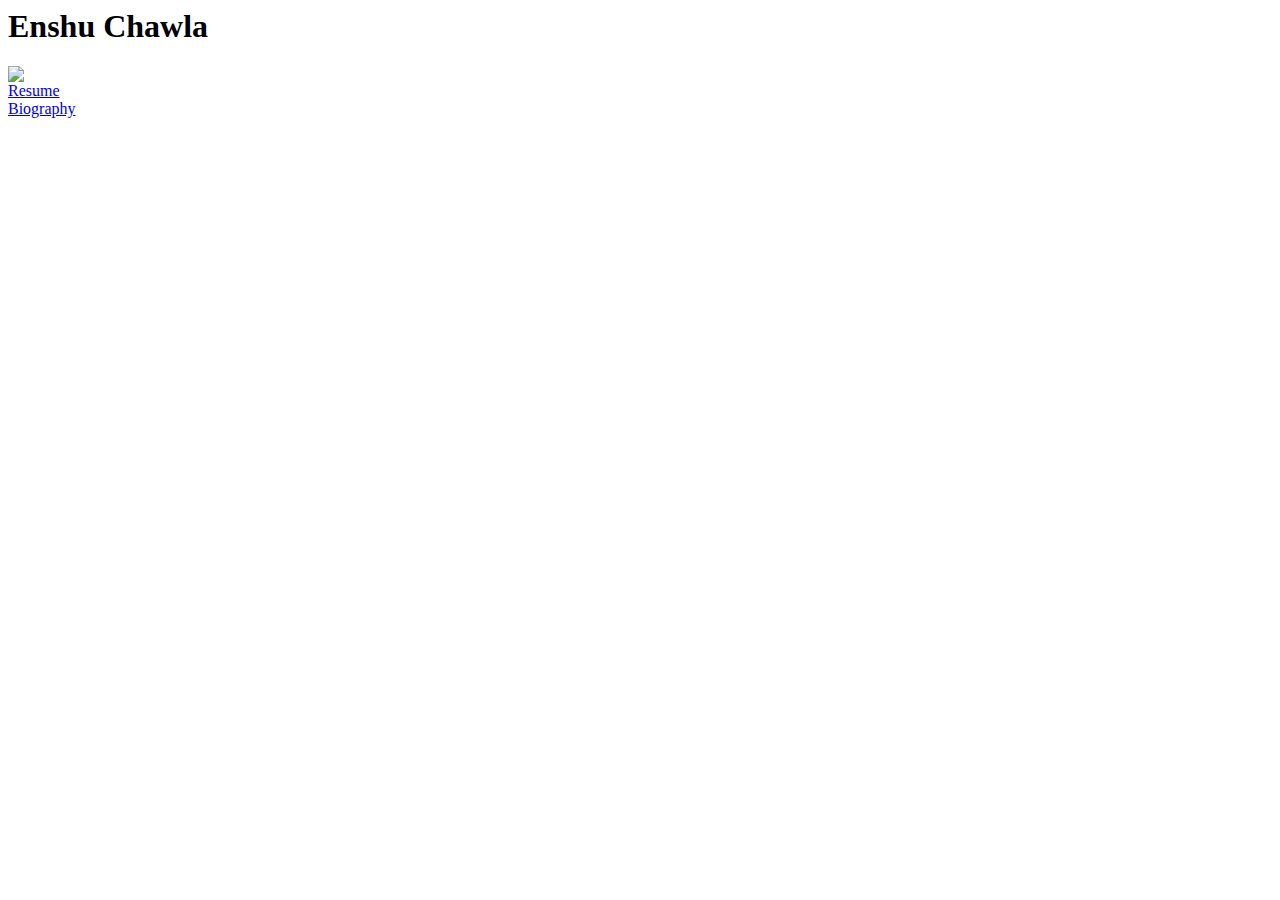
==== index.html @ 038bda00 "uploaded index.html which has links to resume and biography" ====
<html>
	<head>
		<title> Enshu Chawla's Webpage </title>
	</head>

	<body>
		<header>
			<h1> Enshu Chawla </h1>
		</header>
		<img src = elvis.jpg> <br/>

		<a href = "http://www.echawla.github.io/resume.html"> Resume</a> <br/>
		<a href = "http://www.echawla.github.io/bio.html"> Biography</a> <br/>
	</body>


</html>
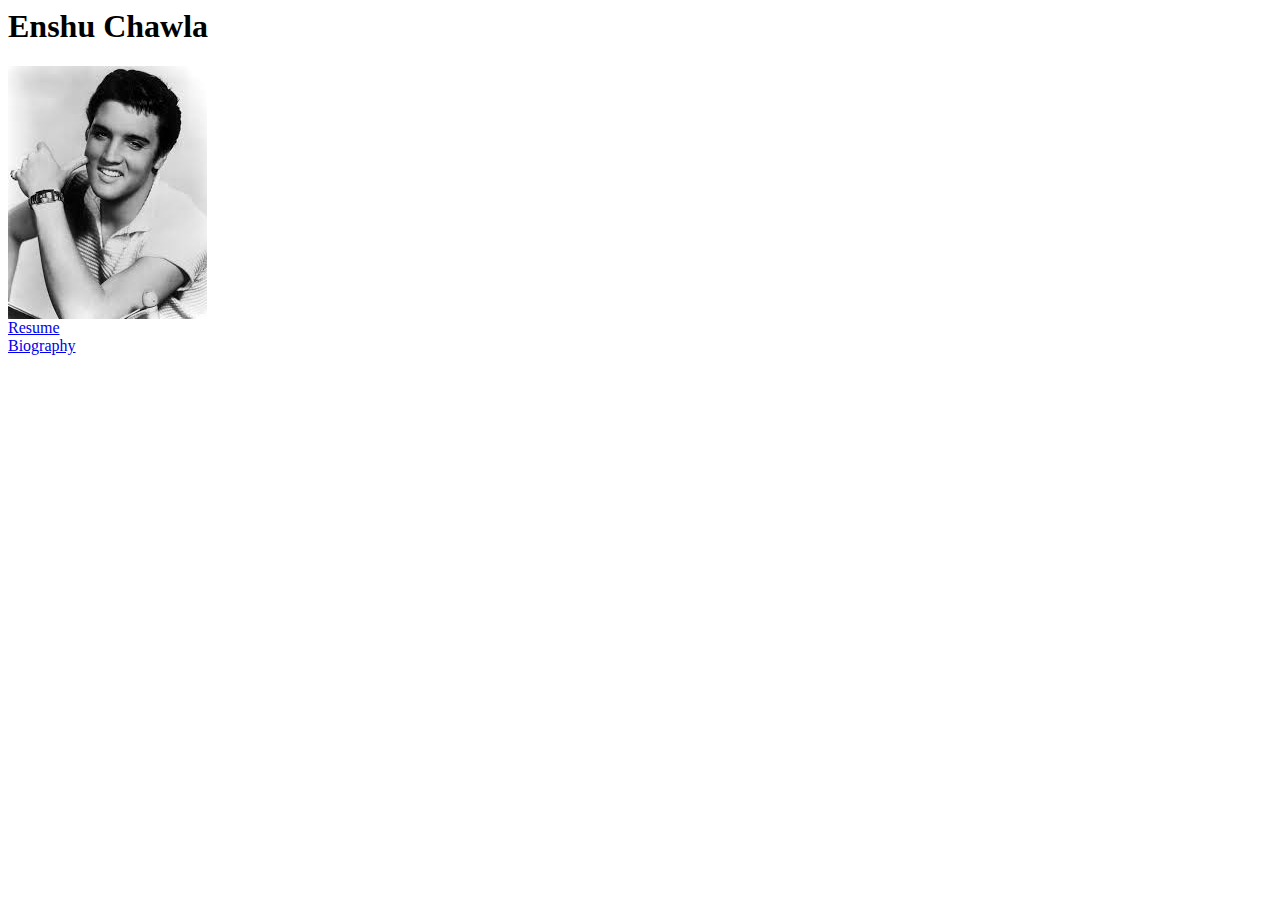
==== commit 8d36b042: "changed links to resume and bio for index.html" ====
--- a/index.html
+++ b/index.html
@@ -9,8 +9,8 @@
 		</header>
 		<img src = elvis.jpg> <br/>
 
-		<a href = "http://www.echawla.github.io/resume.html"> Resume</a> <br/>
-		<a href = "http://www.echawla.github.io/bio.html"> Biography</a> <br/>
+		<a href = "http://www.echawla.github.io/resume.html/"> Resume</a> <br/>
+		<a href = "http://www.echawla.github.io/bio.html/"> Biography</a> <br/>
 	</body>
 
 
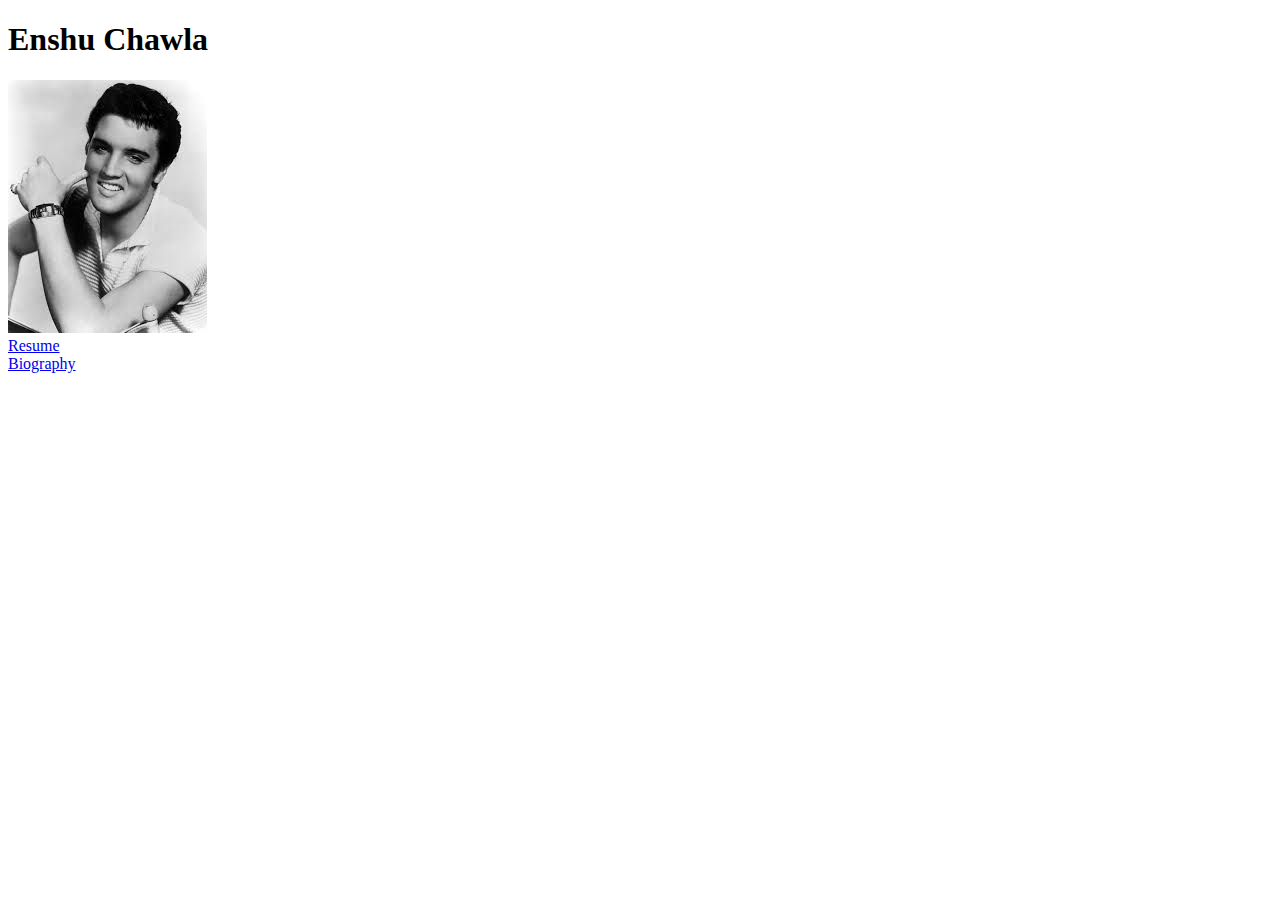
==== commit 9aa4c837: "changed doctype heading and took out header for 3 .html files" ====
--- a/index.html
+++ b/index.html
@@ -1,16 +1,16 @@
-<html>
+<!DOCTYPE html>
 	<head>
 		<title> Enshu Chawla's Webpage </title>
 	</head>
 
 	<body>
-		<header>
-			<h1> Enshu Chawla </h1>
-		</header>
+		
+		<h1> Enshu Chawla </h1>
+		
 		<img src = elvis.jpg> <br/>
 
-		<a href = "http://www.echawla.github.io/resume.html/"> Resume</a> <br/>
-		<a href = "http://www.echawla.github.io/bio.html/"> Biography</a> <br/>
+		<a href = "../resume.html"> Resume</a> <br/>
+		<a href = "../bio.html"> Biography</a> <br/>
 	</body>
 
 
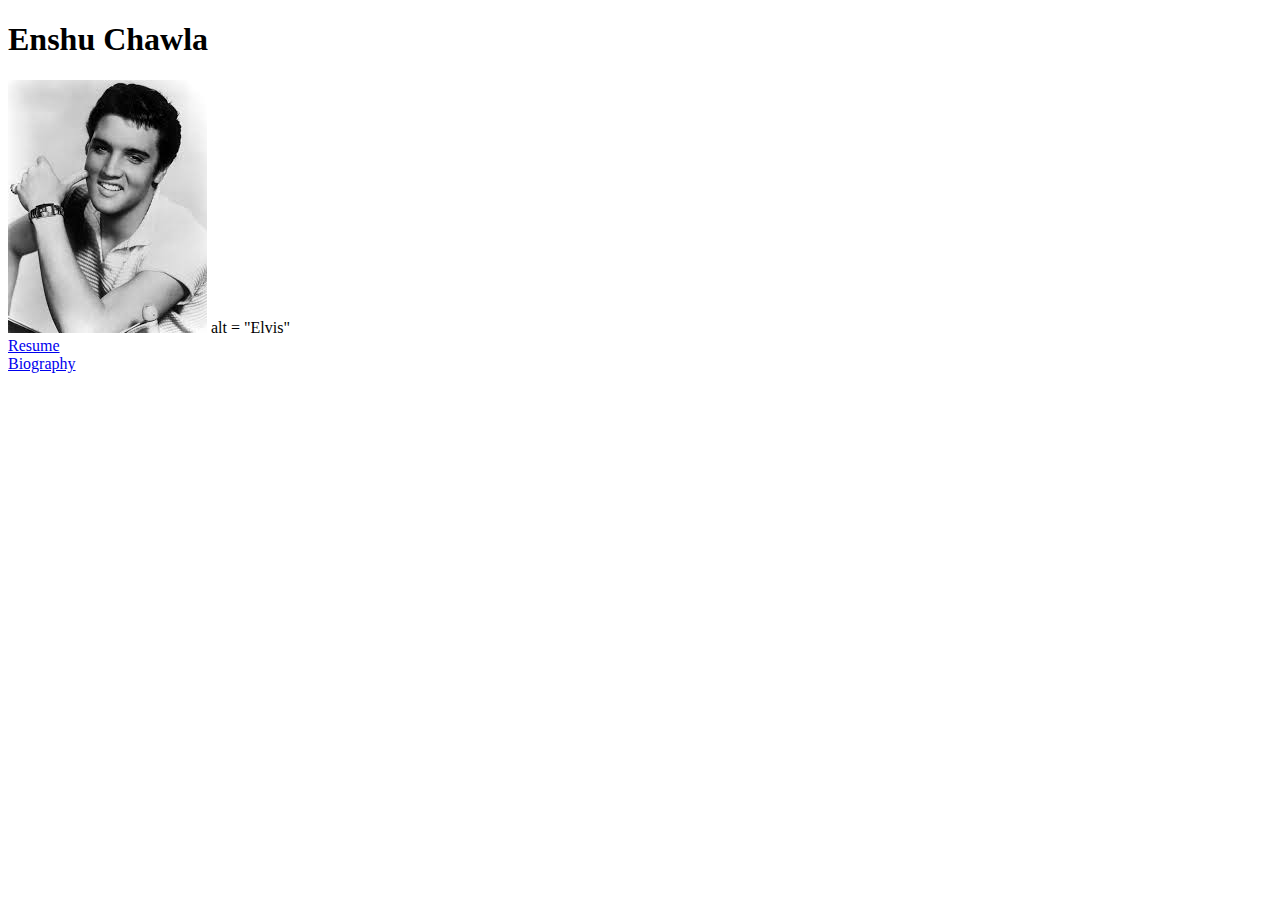
==== commit bd1f50d1: "changed img to include alt" ====
--- a/index.html
+++ b/index.html
@@ -7,7 +7,7 @@
 		
 		<h1> Enshu Chawla </h1>
 		
-		<img src = elvis.jpg> <br/>
+		<img src = elvis.jpg> alt = "Elvis"<br/>
 
 		<a href = "../resume.html"> Resume</a> <br/>
 		<a href = "../bio.html"> Biography</a> <br/>
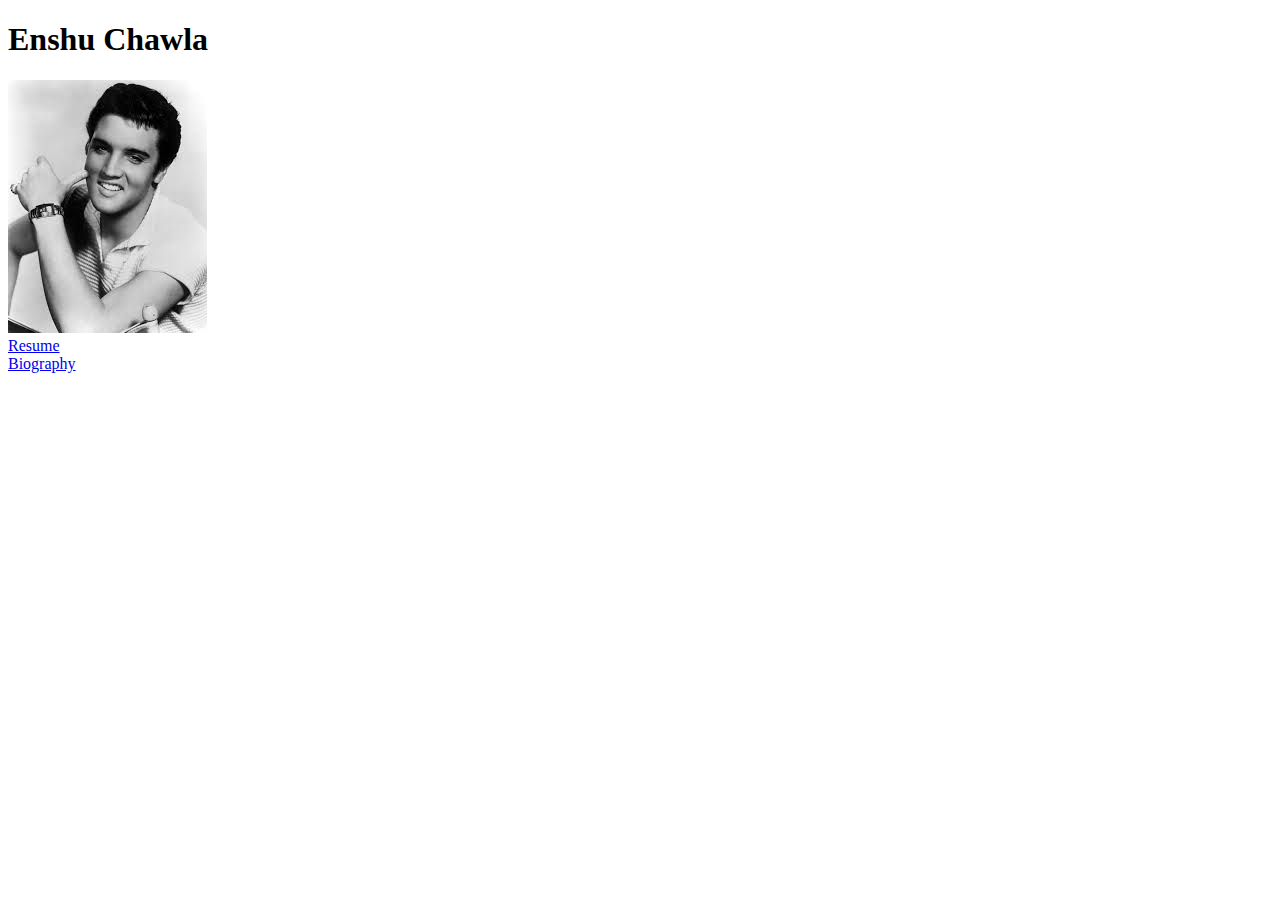
==== commit 8997d02a: "changed syntax for src and alt in img" ====
--- a/index.html
+++ b/index.html
@@ -7,7 +7,7 @@
 		
 		<h1> Enshu Chawla </h1>
 		
-		<img src = elvis.jpg> alt = "Elvis"<br/>
+		<img src = "elvis.jpg" alt = "Elvis"/><br/>
 
 		<a href = "../resume.html"> Resume</a> <br/>
 		<a href = "../bio.html"> Biography</a> <br/>
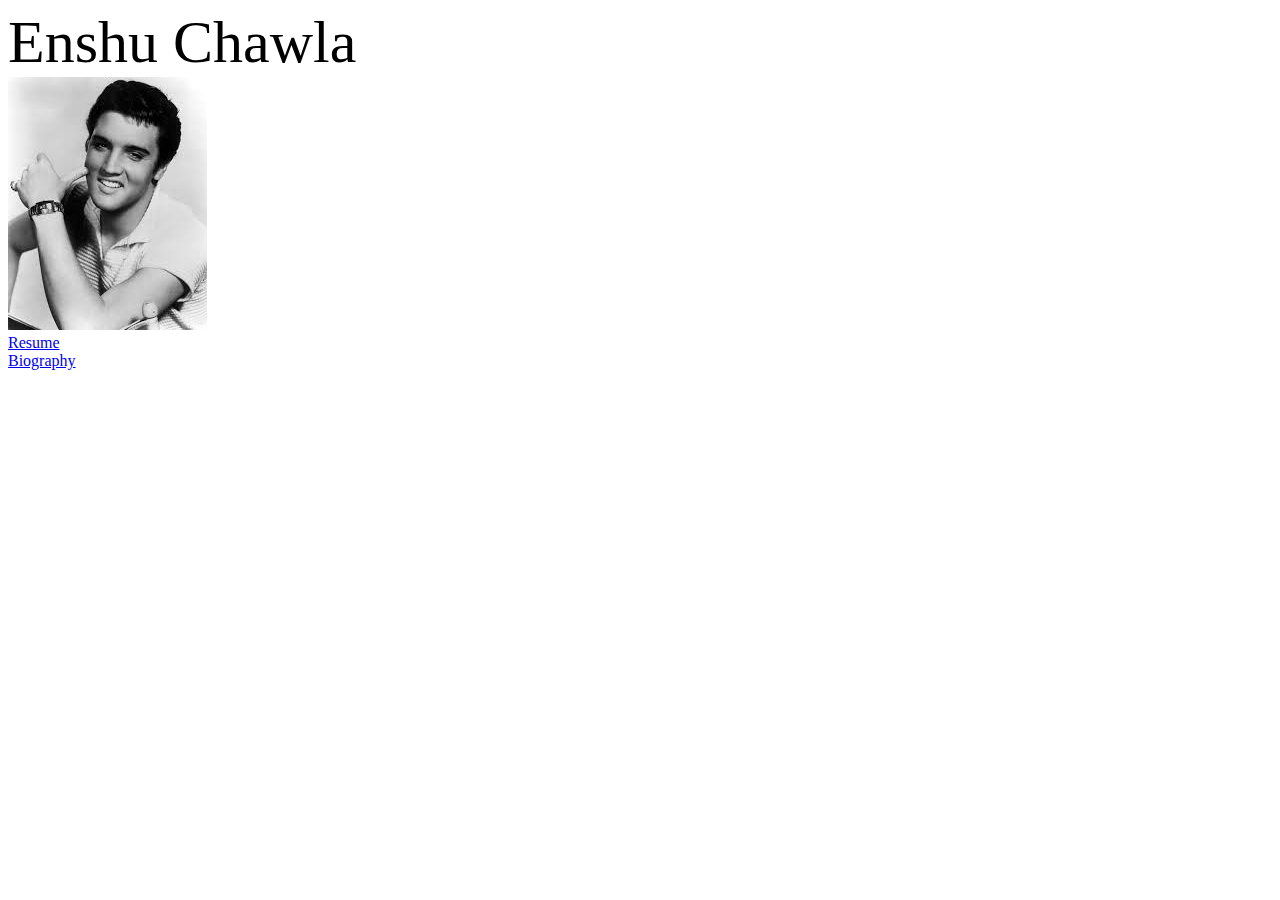
==== commit e40984b1: "uploaded with css stylesheet" ====
--- a/index.html
+++ b/index.html
@@ -1,11 +1,12 @@
 <!DOCTYPE html>
 	<head>
 		<title> Enshu Chawla's Webpage </title>
+		<link rel="stylesheet" href="portfolio_stylesheet.css" />
 	</head>
 
 	<body>
 		
-		<h1> Enshu Chawla </h1>
+		<div id = "maintitle"<h1> Enshu Chawla </h1></div>
 		
 		<img src = "elvis.jpg" alt = "Elvis"/><br/>
 
--- a/portfolio_stylesheet.css
+++ b/portfolio_stylesheet.css
@@ -0,0 +1,27 @@
+h2 {
+	color: red;
+}
+
+h3 {
+	color: orange;
+}
+
+#maintitle {
+	font-size: 60px;
+}
+
+p {
+	background-color: blue;
+}
+
+p {
+	color: white;
+}
+
+p {
+	font-family: "Bookman Old Style";
+}
+
+p {
+	border-style: ridge;
+}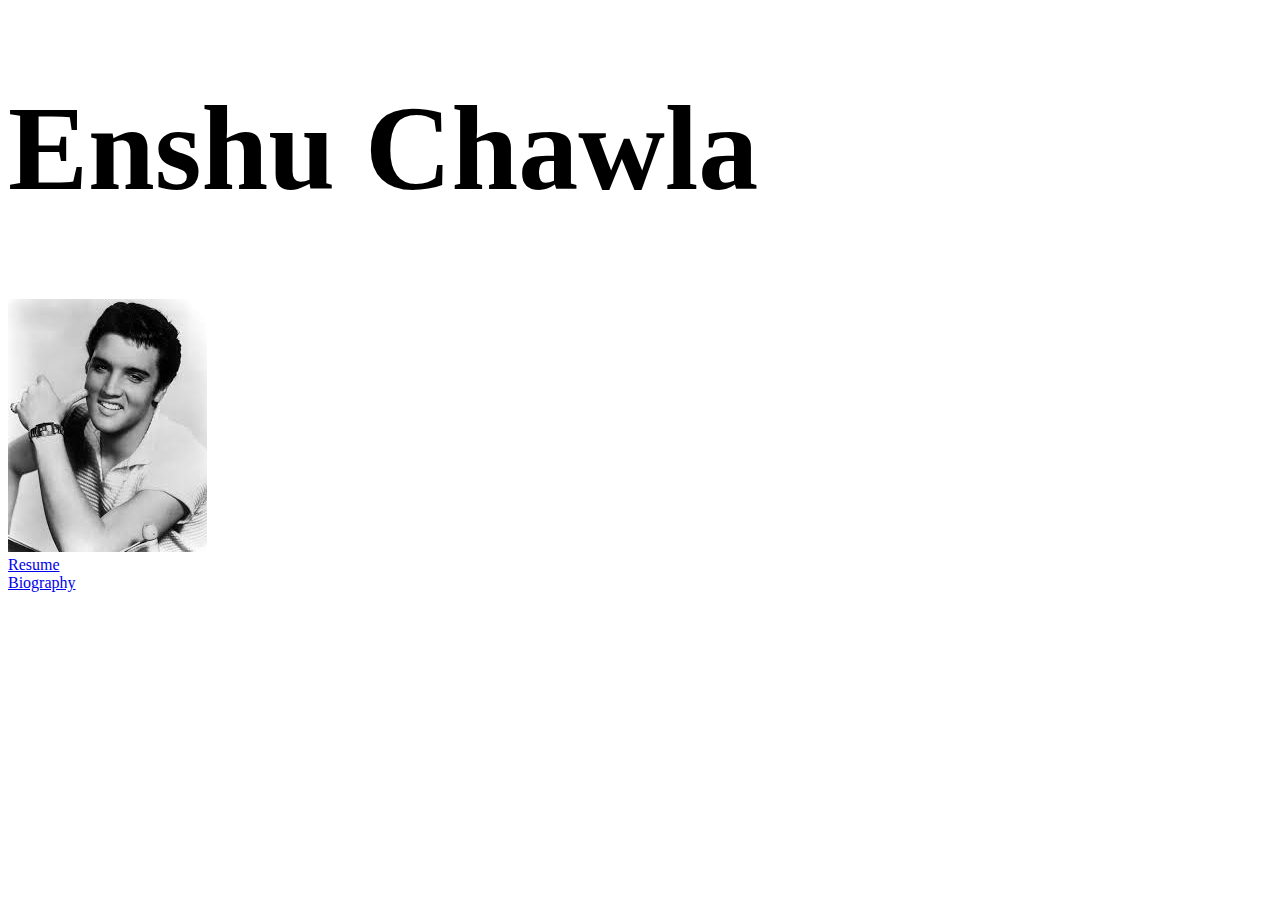
==== commit c97328e0: "changed div syntax in index.html" ====
--- a/index.html
+++ b/index.html
@@ -6,7 +6,7 @@
 
 	<body>
 		
-		<div id = "maintitle"<h1> Enshu Chawla </h1></div>
+		<div id = "maintitle"><h1> Enshu Chawla </h1></div>
 		
 		<img src = "elvis.jpg" alt = "Elvis"/><br/>
 
